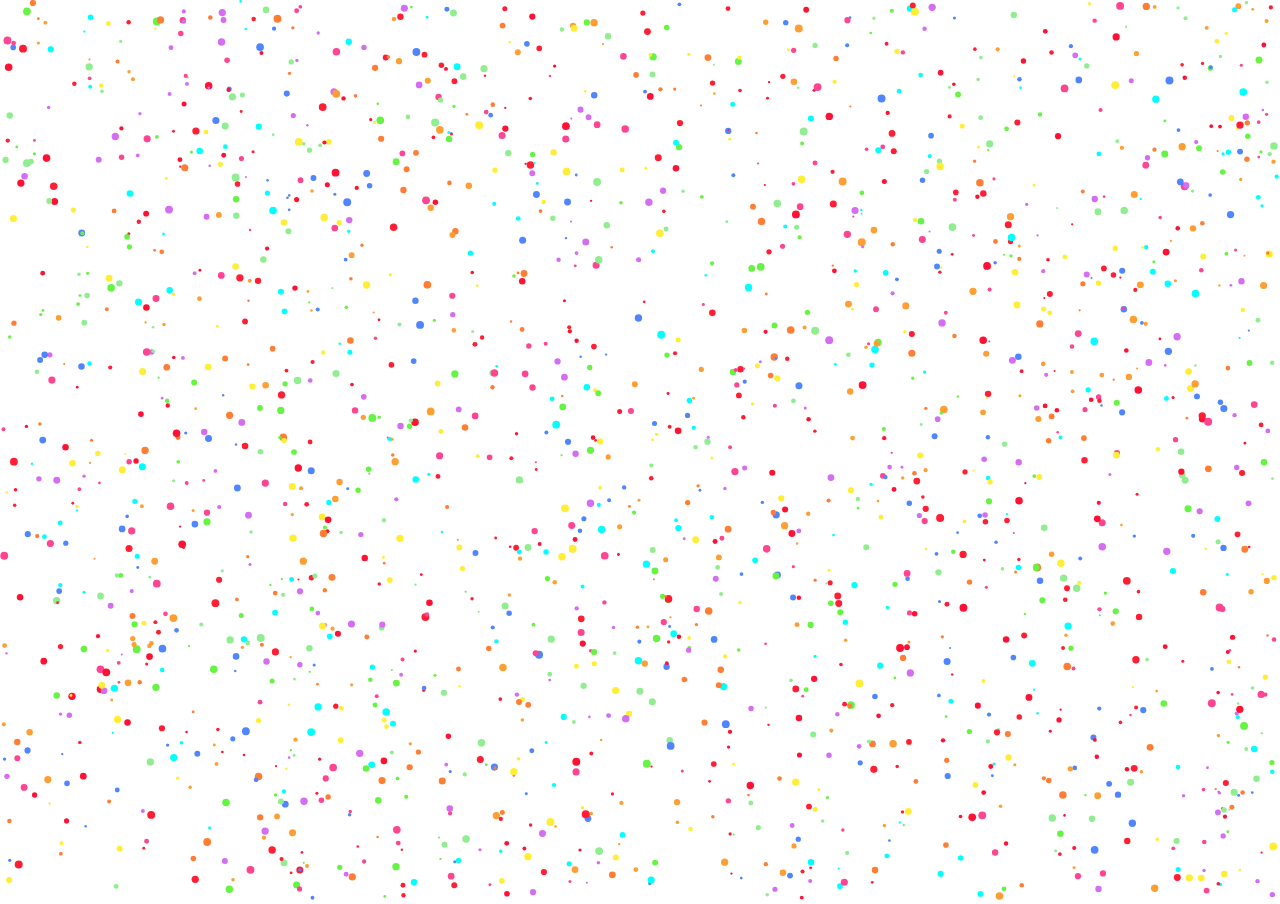
==== html/bubble.html @ 41280d5e "My new website" ====
<!DOCTYPE html>
<html lang="en">
<head>
	<meta charset="UTF-8">
	<title>Bubbles</title>
	<style type="text/css">
		canvas {
			margin: 0;
			padding: 0;
		}
		html, body {
  			width:  100%;
  			height: 100%;
  			margin: 0px;
  			overflow: hidden;
		}
	</style>
</head>
<body onresize="resize();">
	<canvas></canvas>
	<script src="../js/bubble.js"></script>
</body>
</html>
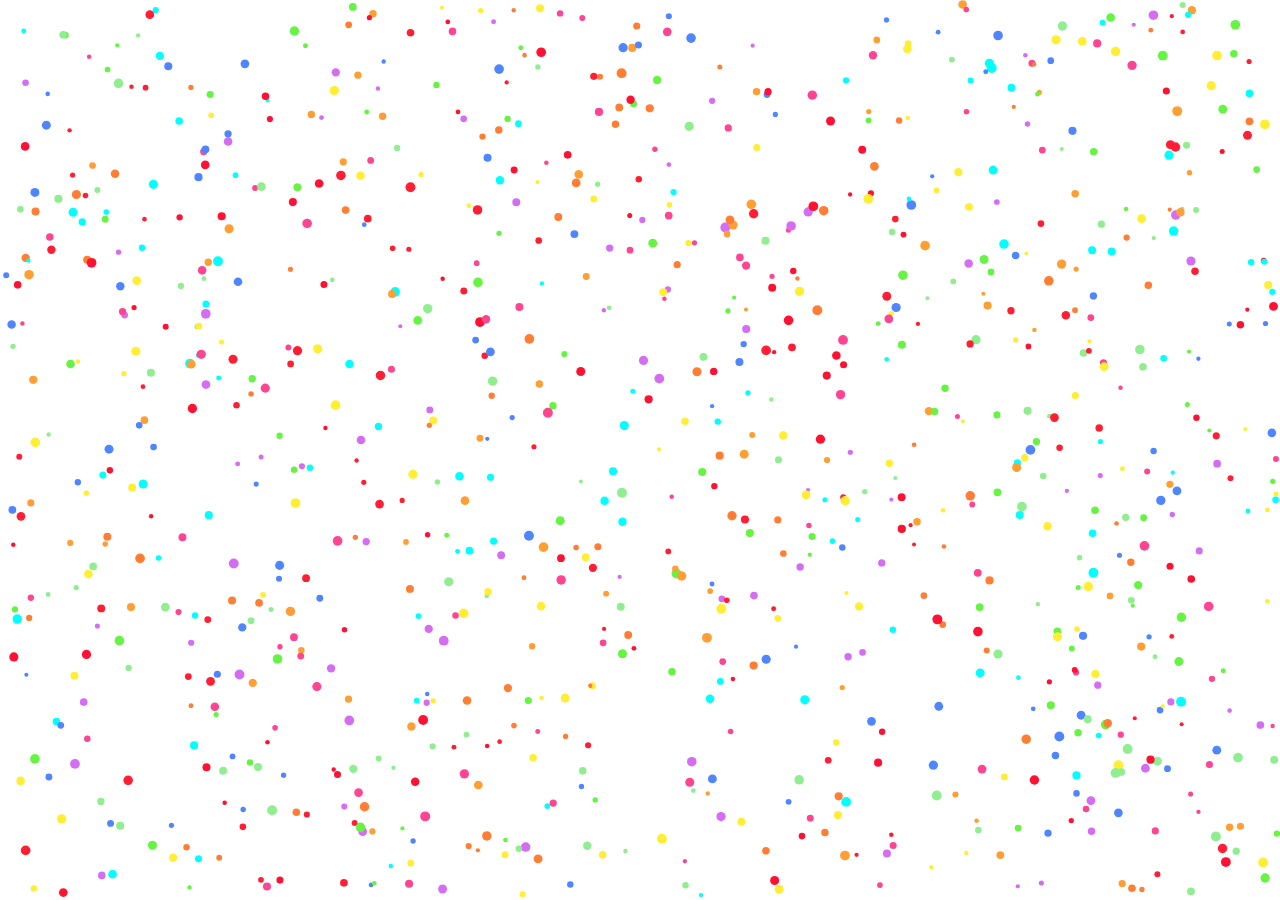
==== commit 4b713bec: "Removed some unnecessary style." ====
--- a/html/bubble.html
+++ b/html/bubble.html
@@ -6,13 +6,10 @@
 	<style type="text/css">
 		canvas {
 			margin: 0;
-			padding: 0;
+			display: block;
 		}
-		html, body {
-  			width:  100%;
-  			height: 100%;
-  			margin: 0px;
-  			overflow: hidden;
+		body {
+  			margin: 0;
 		}
 	</style>
 </head>
@@ -20,4 +17,4 @@
 	<canvas></canvas>
 	<script src="../js/bubble.js"></script>
 </body>
-</html>+</html>
